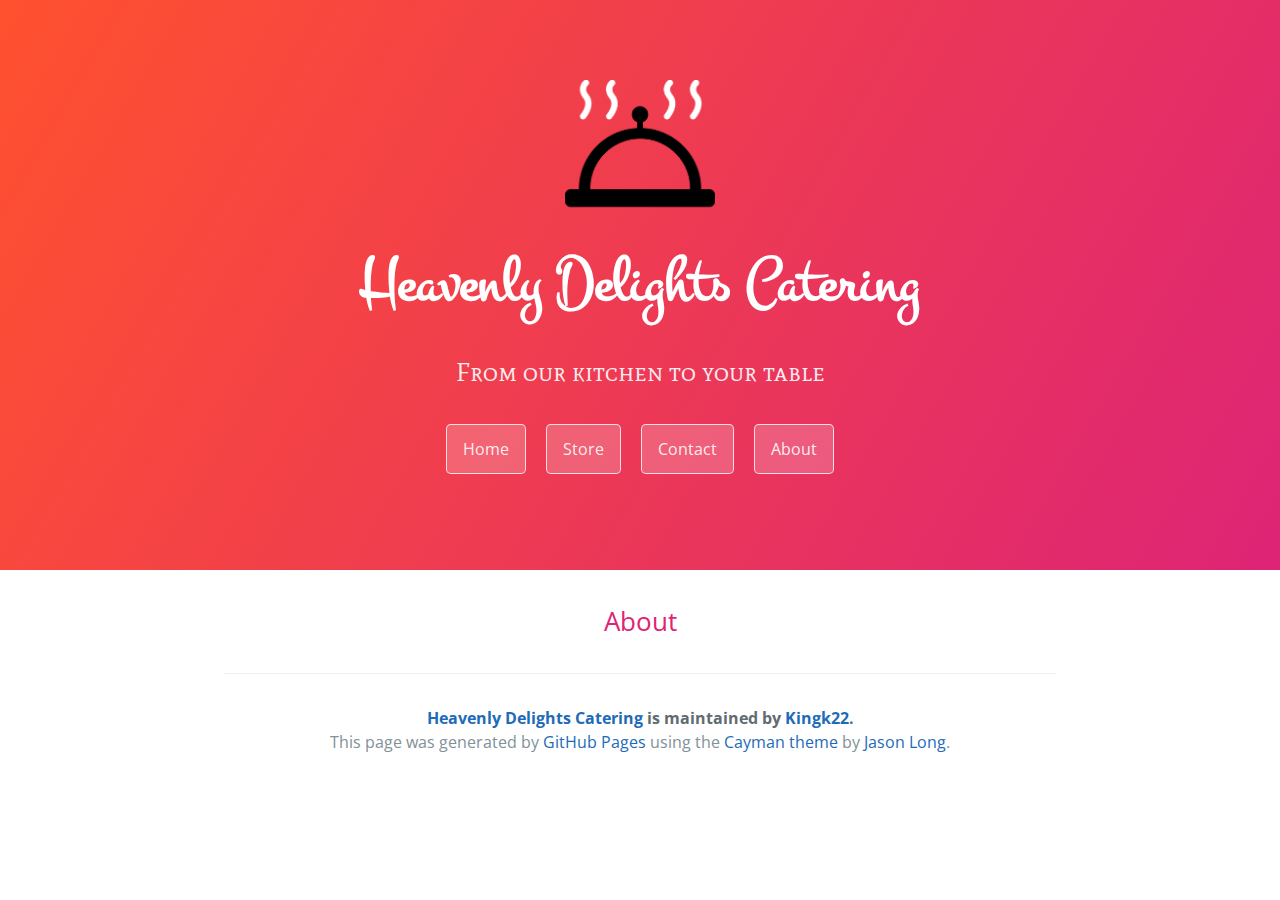
==== about.html @ 697b6e58 "Initialise" ====
<!DOCTYPE html>
<html lang="en-us" style="text-align: center">

    <head>
        <meta charset="UTF-8">
        <title>Heavenly Delights Catering</title>
        <meta name="viewport" content="width=device-width, initial-scale=1">
        <link rel="stylesheet" type="text/css" href="stylesheets/normalize.css" media="screen">
        <link href='https://fonts.googleapis.com/css?family=Open+Sans:400,700' rel='stylesheet' type='text/css'>
        <link rel="stylesheet" type="text/css" href="//fonts.googleapis.com/css?family=Montez" />
        <link rel="stylesheet" type="text/css" href="//fonts.googleapis.com/css?family=Mate+SC" />
        <link rel="stylesheet" type="text/css" href="stylesheets/stylesheet.css" media="screen">
        <link rel="stylesheet" type="text/css" href="stylesheets/github-light.css" media="screen">
        <link rel="icon" type="image/png" href="favicon.png">
    </head>

    <body>
        <section class="page-header">
            <img src="images/logo.png" style="height: 150px">
            <h1 class="project-name" style="font-family: Montez">Heavenly Delights Catering</h1>
            <h2 class="project-tagline" style="font-family: Mate SC;">From our kitchen to your table</h2>
            <a href="index.html" class="btn">Home</a>
            <a href="store.html" class="btn">Store</a>
            <a href="contact.html" class="btn">Contact</a>
            <a href="about.html" class="btn">About</a>
        </section>

        <section class="main-content">
            <h2>About</h2>
            <footer class="site-footer">
                <span class="site-footer-owner"><a href="https://github.com/Kingk22/heavenlydelightscatering">Heavenly Delights Catering</a> is maintained by <a href="https://github.com/Kingk22">Kingk22</a>.</span>
                <span class="site-footer-credits">This page was generated by <a href="https://pages.github.com">GitHub Pages</a> using the <a href="https://github.com/jasonlong/cayman-theme">Cayman theme</a> by <a href="https://twitter.com/jasonlong">Jason Long</a>.</span>
            </footer>
        </section>

    </body>
    </html>
---- stylesheets/stylesheet.css ----
* {
  box-sizing: border-box; }

body {
  padding: 0;
  margin: 0;
  font-family: "Open Sans", "Helvetica Neue", Helvetica, Arial, sans-serif;
  font-size: 16px;
  line-height: 1.5;
  color: #606c71; }

a {
  color: #1e6bb8;
  text-decoration: none; }
  a:hover {
    text-decoration: underline; }

.btn {
  display: inline-block;
  margin-bottom: 1rem;
  color: rgba(255, 255, 255, 0.9);
  background-color: rgba(255, 255, 255, 0.2);
  border-color: rgba(255, 255, 255, 0.8);
  border-style: solid;
  border-width: 1px;
  border-radius: 0.3rem;
  transition: color 0.2s, background-color 0.2s, border-color 0.2s; }
  .btn + .btn {
    margin-left: 1rem; }
.bodybtn {
  display: inline-block;
  margin-bottom: 1rem;
  color: rgba(221, 36, 118, 0.9);
  background-color: rgba(221, 36, 118, 0.2);
  border-color: rgba(221, 36, 118, 0.8);
  border-style: solid;
  border-width: 1px;
  border-radius: 0.3rem;
  padding: 0.6rem 0.6rem;
  transition: color 0.2s, background-color 0.2s, border-color 0.2s; }
.bodybtn + .bodybtn {
  margin-left: 1rem; }

.bodybtn:hover {
  color: rgba(221, 36, 118, 0.8);
  text-decoration: none;
  background-color: rgba(221, 36, 118, 0.2);
  border-color: rgba(221, 36, 118, 0.3); }

.btn:hover {
  color: rgba(255, 255, 255, 0.8);
  text-decoration: none;
  background-color: rgba(255, 255, 255, 0.2);
  border-color: rgba(255, 255, 255, 0.3); }

@media screen and (min-width: 64em) {
  .btn {
    padding: 0.75rem 1rem; } }

@media screen and (min-width: 42em) and (max-width: 64em) {
  .btn {
    padding: 0.6rem 0.9rem;
    font-size: 0.9rem; } }

@media screen and (max-width: 42em) {
  .btn {
    display: block;
    width: 100%;
    padding: 0.75rem;
    font-size: 0.9rem; }
    .btn + .btn {
      margin-top: 1rem;
      margin-left: 0; } }

.page-header {
  color: #fff;
  text-align: center;
  background-color: #DD2476;
  background-image: linear-gradient(120deg, #FF512F, #DD2476); }

@media screen and (min-width: 64em) {
  .page-header {
    padding: 5rem 6rem; } }

@media screen and (min-width: 42em) and (max-width: 64em) {
  .page-header {
    padding: 3rem 4rem; } }

@media screen and (max-width: 42em) {
  .page-header {
    padding: 2rem 1rem; } }

.project-name {
  margin-top: 0;
  margin-bottom: 0.1rem; }

@media screen and (min-width: 64em) {
  .project-name {
    font-size: 4rem; } }

@media screen and (min-width: 42em) and (max-width: 64em) {
  .project-name {
    font-size: 2.25rem; } }

@media screen and (max-width: 42em) {
  .project-name {
    font-size: 1.75rem; } }

.project-tagline {
  margin-bottom: 2rem;
  font-weight: normal;
  opacity: 0.9; }

@media screen and (min-width: 64em) {
  .project-tagline {
    font-size: 1.6rem; } }

@media screen and (min-width: 42em) and (max-width: 64em) {
  .project-tagline {
    font-size: 1.15rem; } }

@media screen and (max-width: 42em) {
  .project-tagline {
    font-size: 1rem; } }

.main-content :first-child {
  margin-top: 0; }
.main-content img {
  max-width: 100%; }
.main-content h1, .main-content h2, .main-content h3, .main-content h4, .main-content h5, .main-content h6 {
  margin-top: 2rem;
  margin-bottom: 1rem;
  font-weight: normal;
  color: #DD2476; }
.main-content p {
  margin-bottom: 1em; }
.main-content code {
  padding: 2px 4px;
  font-family: Consolas, "Liberation Mono", Menlo, Courier, monospace;
  font-size: 0.9rem;
  color: #383e41;
  background-color: #f3f6fa;
  border-radius: 0.3rem; }
.main-content pre {
  padding: 0.8rem;
  margin-top: 0;
  margin-bottom: 1rem;
  font: 1rem Consolas, "Liberation Mono", Menlo, Courier, monospace;
  color: #567482;
  word-wrap: normal;
  background-color: #f3f6fa;
  border: solid 1px #dce6f0;
  border-radius: 0.3rem; }
  .main-content pre > code {
    padding: 0;
    margin: 0;
    font-size: 0.9rem;
    color: #567482;
    word-break: normal;
    white-space: pre;
    background: transparent;
    border: 0; }
.main-content .highlight {
  margin-bottom: 1rem; }
  .main-content .highlight pre {
    margin-bottom: 0;
    word-break: normal; }
.main-content .highlight pre, .main-content pre {
  padding: 0.8rem;
  overflow: auto;
  font-size: 0.9rem;
  line-height: 1.45;
  border-radius: 0.3rem; }
.main-content pre code, .main-content pre tt {
  display: inline;
  max-width: initial;
  padding: 0;
  margin: 0;
  overflow: initial;
  line-height: inherit;
  word-wrap: normal;
  background-color: transparent;
  border: 0; }
  .main-content pre code:before, .main-content pre code:after, .main-content pre tt:before, .main-content pre tt:after {
    content: normal; }
.main-content ul, .main-content ol {
  margin-top: 0; }
.main-content blockquote {
  padding: 0 1rem;
  margin-left: 0;
  color: #819198;
  border-left: 0.3rem solid #dce6f0; }
  .main-content blockquote > :first-child {
    margin-top: 0; }
  .main-content blockquote > :last-child {
    margin-bottom: 0; }
.main-content table {
  display: block;
  width: 100%;
  overflow: auto;
  word-break: normal;
  word-break: keep-all; }
  .main-content table th {
    font-weight: bold; }
  .main-content table th, .main-content table td {
    padding: 0.5rem 1rem;
    border: 1px solid #e9ebec; }
.main-content dl {
  padding: 0; }
  .main-content dl dt {
    padding: 0;
    margin-top: 1rem;
    font-size: 1rem;
    font-weight: bold; }
  .main-content dl dd {
    padding: 0;
    margin-bottom: 1rem; }
.main-content hr {
  height: 2px;
  padding: 0;
  margin: 1rem 0;
  background-color: #eff0f1;
  border: 0; }

@media screen and (min-width: 64em) {
  .main-content {
    max-width: 64rem;
    padding: 2rem 6rem;
    margin: 0 auto;
    font-size: 1.1rem; } }

@media screen and (min-width: 42em) and (max-width: 64em) {
  .main-content {
    padding: 2rem 4rem;
    font-size: 1.1rem; } }

@media screen and (max-width: 42em) {
  .main-content {
    padding: 2rem 1rem;
    font-size: 1rem; } }

.site-footer {
  padding-top: 2rem;
  margin-top: 2rem;
  border-top: solid 1px #eff0f1; }

.site-footer-owner {
  display: block;
  font-weight: bold; }

.site-footer-credits {
  color: #819198; }

@media screen and (min-width: 64em) {
  .site-footer {
    font-size: 1rem; } }

@media screen and (min-width: 42em) and (max-width: 64em) {
  .site-footer {
    font-size: 1rem; } }

@media screen and (max-width: 42em) {
  .site-footer {
    font-size: 0.9rem; } }
---- stylesheets/github-light.css ----
/*
The MIT License (MIT)

Copyright (c) 2015 GitHub, Inc.

Permission is hereby granted, free of charge, to any person obtaining a copy
of this software and associated documentation files (the "Software"), to deal
in the Software without restriction, including without limitation the rights
to use, copy, modify, merge, publish, distribute, sublicense, and/or sell
copies of the Software, and to permit persons to whom the Software is
furnished to do so, subject to the following conditions:

The above copyright notice and this permission notice shall be included in all
copies or substantial portions of the Software.

THE SOFTWARE IS PROVIDED "AS IS", WITHOUT WARRANTY OF ANY KIND, EXPRESS OR
IMPLIED, INCLUDING BUT NOT LIMITED TO THE WARRANTIES OF MERCHANTABILITY,
FITNESS FOR A PARTICULAR PURPOSE AND NONINFRINGEMENT. IN NO EVENT SHALL THE
AUTHORS OR COPYRIGHT HOLDERS BE LIABLE FOR ANY CLAIM, DAMAGES OR OTHER
LIABILITY, WHETHER IN AN ACTION OF CONTRACT, TORT OR OTHERWISE, ARISING FROM,
OUT OF OR IN CONNECTION WITH THE SOFTWARE OR THE USE OR OTHER DEALINGS IN THE
SOFTWARE.

*/

.pl-c /* comment */ {
  color: #969896;
}

.pl-c1      /* constant, markup.raw, meta.diff.header, meta.module-reference, meta.property-name, support, support.constant, support.variable, variable.other.constant */,
.pl-s .pl-v /* string variable */ {
  color: #0086b3;
}

.pl-e  /* entity */,
.pl-en /* entity.name */ {
  color: #795da3;
}

.pl-s .pl-s1 /* string source */,
.pl-smi      /* storage.modifier.import, storage.modifier.package, storage.type.java, variable.other, variable.parameter.function */ {
  color: #333;
}

.pl-ent /* entity.name.tag */ {
  color: #63a35c;
}

.pl-k /* keyword, storage, storage.type */ {
  color: #a71d5d;
}

.pl-pds              /* punctuation.definition.string, string.regexp.character-class */,
.pl-s                /* string */,
.pl-s .pl-pse .pl-s1 /* string punctuation.section.embedded source */,
.pl-sr               /* string.regexp */,
.pl-sr .pl-cce       /* string.regexp constant.character.escape */,
.pl-sr .pl-sra       /* string.regexp string.regexp.arbitrary-repitition */,
.pl-sr .pl-sre       /* string.regexp source.ruby.embedded */ {
  color: #183691;
}

.pl-v /* variable */ {
  color: #ed6a43;
}

.pl-id /* invalid.deprecated */ {
  color: #b52a1d;
}

.pl-ii /* invalid.illegal */ {
  background-color: #b52a1d;
  color: #f8f8f8;
}

.pl-sr .pl-cce /* string.regexp constant.character.escape */ {
  color: #63a35c;
  font-weight: bold;
}

.pl-ml /* markup.list */ {
  color: #693a17;
}

.pl-mh        /* markup.heading */,
.pl-mh .pl-en /* markup.heading entity.name */,
.pl-ms        /* meta.separator */ {
  color: #1d3e81;
  font-weight: bold;
}

.pl-mq /* markup.quote */ {
  color: #008080;
}

.pl-mi /* markup.italic */ {
  color: #333;
  font-style: italic;
}

.pl-mb /* markup.bold */ {
  color: #333;
  font-weight: bold;
}

.pl-md /* markup.deleted, meta.diff.header.from-file */ {
  background-color: #ffecec;
  color: #bd2c00;
}

.pl-mi1 /* markup.inserted, meta.diff.header.to-file */ {
  background-color: #eaffea;
  color: #55a532;
}

.pl-mdr /* meta.diff.range */ {
  color: #795da3;
  font-weight: bold;
}

.pl-mo /* meta.output */ {
  color: #1d3e81;
}
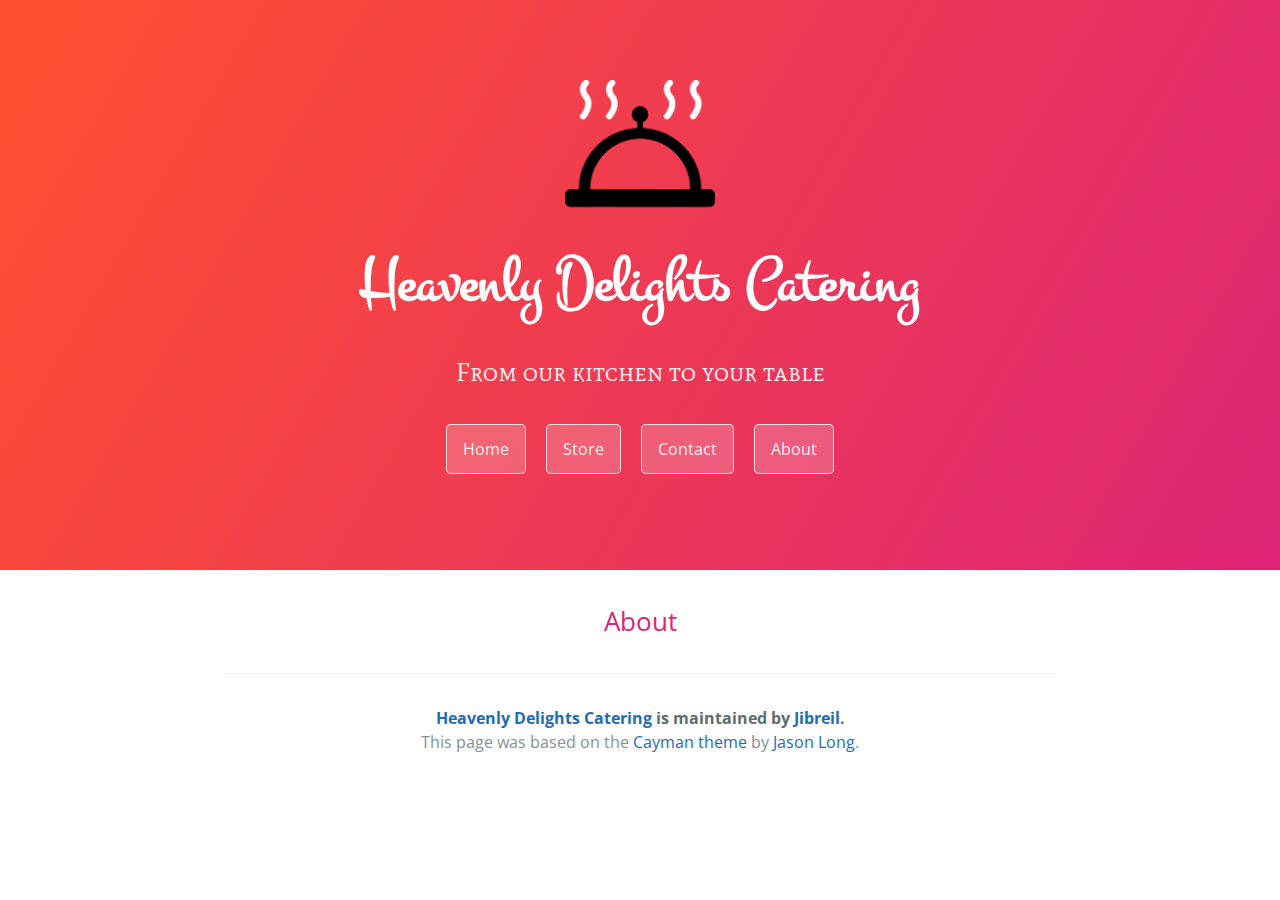
==== commit c8e76c41: "updated footer" ====
--- a/about.html
+++ b/about.html
@@ -1,37 +1,38 @@
 <!DOCTYPE html>
-<html lang="en-us" style="text-align: center">
+<html lang="en-AU" style="text-align: center">
 
-    <head>
-        <meta charset="UTF-8">
-        <title>Heavenly Delights Catering</title>
-        <meta name="viewport" content="width=device-width, initial-scale=1">
-        <link rel="stylesheet" type="text/css" href="stylesheets/normalize.css" media="screen">
-        <link href='https://fonts.googleapis.com/css?family=Open+Sans:400,700' rel='stylesheet' type='text/css'>
-        <link rel="stylesheet" type="text/css" href="//fonts.googleapis.com/css?family=Montez" />
-        <link rel="stylesheet" type="text/css" href="//fonts.googleapis.com/css?family=Mate+SC" />
-        <link rel="stylesheet" type="text/css" href="stylesheets/stylesheet.css" media="screen">
-        <link rel="stylesheet" type="text/css" href="stylesheets/github-light.css" media="screen">
-        <link rel="icon" type="image/png" href="favicon.png">
-    </head>
+<head>
+  <meta charset="UTF-8">
+  <title>Heavenly Delights Catering</title>
+  <meta name="viewport" content="width=device-width, initial-scale=1">
+  <link rel="stylesheet" type="text/css" href="stylesheets/normalize.css" media="screen">
+  <link href='https://fonts.googleapis.com/css?family=Open+Sans:400,700' rel='stylesheet' type='text/css'>
+  <link rel="stylesheet" type="text/css" href="//fonts.googleapis.com/css?family=Montez" />
+  <link rel="stylesheet" type="text/css" href="//fonts.googleapis.com/css?family=Mate+SC" />
+  <link rel="stylesheet" type="text/css" href="stylesheets/stylesheet.css" media="screen">
+  <link rel="stylesheet" type="text/css" href="stylesheets/github-light.css" media="screen">
+  <link rel="icon" type="image/png" href="favicon.png">
+</head>
 
-    <body>
-        <section class="page-header">
-            <img src="images/logo.png" style="height: 150px">
-            <h1 class="project-name" style="font-family: Montez">Heavenly Delights Catering</h1>
-            <h2 class="project-tagline" style="font-family: Mate SC;">From our kitchen to your table</h2>
-            <a href="index.html" class="btn">Home</a>
-            <a href="store.html" class="btn">Store</a>
-            <a href="contact.html" class="btn">Contact</a>
-            <a href="about.html" class="btn">About</a>
-        </section>
+<body>
+  <section class="page-header">
+    <img src="images/logo.png" style="height: 150px">
+    <h1 class="project-name" style="font-family: Montez">Heavenly Delights Catering</h1>
+    <h2 class="project-tagline" style="font-family: Mate SC;">From our kitchen to your table</h2>
+    <a href="index.html" class="btn">Home</a>
+    <a href="store.html" class="btn">Store</a>
+    <a href="contact.html" class="btn">Contact</a>
+    <a href="about.html" class="btn">About</a>
+  </section>
 
-        <section class="main-content">
-            <h2>About</h2>
-            <footer class="site-footer">
-                <span class="site-footer-owner"><a href="https://github.com/Kingk22/heavenlydelightscatering">Heavenly Delights Catering</a> is maintained by <a href="https://github.com/Kingk22">Kingk22</a>.</span>
-                <span class="site-footer-credits">This page was generated by <a href="https://pages.github.com">GitHub Pages</a> using the <a href="https://github.com/jasonlong/cayman-theme">Cayman theme</a> by <a href="https://twitter.com/jasonlong">Jason Long</a>.</span>
-            </footer>
-        </section>
+  <section class="main-content">
+    <h2>About</h2>
+    <footer class="site-footer">
+      <span class="site-footer-owner"><a href="https://github.com/Kingk22/heavenlydelightscatering">Heavenly Delights Catering</a> is maintained by <a href="https://github.com/Jibreil">Jibreil</a>.</span>
+      <span class="site-footer-credits">This page was based on the <a href="https://github.com/jasonlong/cayman-theme">Cayman theme</a> by <a href="https://twitter.com/jasonlong">Jason Long</a>.</span>
+    </footer>
+  </section>
 
-    </body>
-    </html>
+</body>
+
+</html>
--- a/stylesheets/github-light.css
+++ b/stylesheets/github-light.css
@@ -23,102 +23,183 @@
 
 */
 
-.pl-c /* comment */ {
-  color: #969896;
-}
-
-.pl-c1      /* constant, markup.raw, meta.diff.header, meta.module-reference, meta.property-name, support, support.constant, support.variable, variable.other.constant */,
-.pl-s .pl-v /* string variable */ {
-  color: #0086b3;
-}
-
-.pl-e  /* entity */,
-.pl-en /* entity.name */ {
-  color: #795da3;
-}
-
-.pl-s .pl-s1 /* string source */,
-.pl-smi      /* storage.modifier.import, storage.modifier.package, storage.type.java, variable.other, variable.parameter.function */ {
-  color: #333;
-}
-
-.pl-ent /* entity.name.tag */ {
-  color: #63a35c;
-}
-
-.pl-k /* keyword, storage, storage.type */ {
-  color: #a71d5d;
-}
-
-.pl-pds              /* punctuation.definition.string, string.regexp.character-class */,
-.pl-s                /* string */,
-.pl-s .pl-pse .pl-s1 /* string punctuation.section.embedded source */,
-.pl-sr               /* string.regexp */,
-.pl-sr .pl-cce       /* string.regexp constant.character.escape */,
-.pl-sr .pl-sra       /* string.regexp string.regexp.arbitrary-repitition */,
-.pl-sr .pl-sre       /* string.regexp source.ruby.embedded */ {
-  color: #183691;
-}
-
-.pl-v /* variable */ {
-  color: #ed6a43;
-}
-
-.pl-id /* invalid.deprecated */ {
-  color: #b52a1d;
-}
-
-.pl-ii /* invalid.illegal */ {
-  background-color: #b52a1d;
-  color: #f8f8f8;
-}
-
-.pl-sr .pl-cce /* string.regexp constant.character.escape */ {
-  color: #63a35c;
-  font-weight: bold;
-}
-
-.pl-ml /* markup.list */ {
-  color: #693a17;
-}
-
-.pl-mh        /* markup.heading */,
-.pl-mh .pl-en /* markup.heading entity.name */,
-.pl-ms        /* meta.separator */ {
-  color: #1d3e81;
-  font-weight: bold;
-}
-
-.pl-mq /* markup.quote */ {
-  color: #008080;
-}
-
-.pl-mi /* markup.italic */ {
-  color: #333;
-  font-style: italic;
-}
-
-.pl-mb /* markup.bold */ {
-  color: #333;
-  font-weight: bold;
-}
-
-.pl-md /* markup.deleted, meta.diff.header.from-file */ {
-  background-color: #ffecec;
-  color: #bd2c00;
-}
-
-.pl-mi1 /* markup.inserted, meta.diff.header.to-file */ {
-  background-color: #eaffea;
-  color: #55a532;
-}
-
-.pl-mdr /* meta.diff.range */ {
-  color: #795da3;
-  font-weight: bold;
-}
-
-.pl-mo /* meta.output */ {
-  color: #1d3e81;
-}
-
+.pl-c
+/* comment */
+
+{
+    color: #969896;
+}
+
+.pl-c1
+/* constant, markup.raw, meta.diff.header, meta.module-reference, meta.property-name, support, support.constant, support.variable, variable.other.constant */
+
+, .pl-s .pl-v
+/* string variable */
+
+{
+    color: #0086b3;
+}
+
+.pl-e
+/* entity */
+
+, .pl-en
+/* entity.name */
+
+{
+    color: #795da3;
+}
+
+.pl-s .pl-s1
+/* string source */
+
+, .pl-smi
+/* storage.modifier.import, storage.modifier.package, storage.type.java, variable.other, variable.parameter.function */
+
+{
+    color: #333;
+}
+
+.pl-ent
+/* entity.name.tag */
+
+{
+    color: #63a35c;
+}
+
+.pl-k
+/* keyword, storage, storage.type */
+
+{
+    color: #a71d5d;
+}
+
+.pl-pds
+/* punctuation.definition.string, string.regexp.character-class */
+
+, .pl-s
+/* string */
+
+, .pl-s .pl-pse .pl-s1
+/* string punctuation.section.embedded source */
+
+, .pl-sr
+/* string.regexp */
+
+, .pl-sr .pl-cce
+/* string.regexp constant.character.escape */
+
+, .pl-sr .pl-sra
+/* string.regexp string.regexp.arbitrary-repitition */
+
+, .pl-sr .pl-sre
+/* string.regexp source.ruby.embedded */
+
+{
+    color: #183691;
+}
+
+.pl-v
+/* variable */
+
+{
+    color: #ed6a43;
+}
+
+.pl-id
+/* invalid.deprecated */
+
+{
+    color: #b52a1d;
+}
+
+.pl-ii
+/* invalid.illegal */
+
+{
+    background-color: #b52a1d;
+    color: #f8f8f8;
+}
+
+.pl-sr .pl-cce
+/* string.regexp constant.character.escape */
+
+{
+    color: #63a35c;
+    font-weight: bold;
+}
+
+.pl-ml
+/* markup.list */
+
+{
+    color: #693a17;
+}
+
+.pl-mh
+/* markup.heading */
+
+, .pl-mh .pl-en
+/* markup.heading entity.name */
+
+, .pl-ms
+/* meta.separator */
+
+{
+    color: #1d3e81;
+    font-weight: bold;
+}
+
+.pl-mq
+/* markup.quote */
+
+{
+    color: #008080;
+}
+
+.pl-mi
+/* markup.italic */
+
+{
+    color: #333;
+    font-style: italic;
+}
+
+.pl-mb
+/* markup.bold */
+
+{
+    color: #333;
+    font-weight: bold;
+}
+
+.pl-md
+/* markup.deleted, meta.diff.header.from-file */
+
+{
+    background-color: #ffecec;
+    color: #bd2c00;
+}
+
+.pl-mi1
+/* markup.inserted, meta.diff.header.to-file */
+
+{
+    background-color: #eaffea;
+    color: #55a532;
+}
+
+.pl-mdr
+/* meta.diff.range */
+
+{
+    color: #795da3;
+    font-weight: bold;
+}
+
+.pl-mo
+/* meta.output */
+
+{
+    color: #1d3e81;
+}
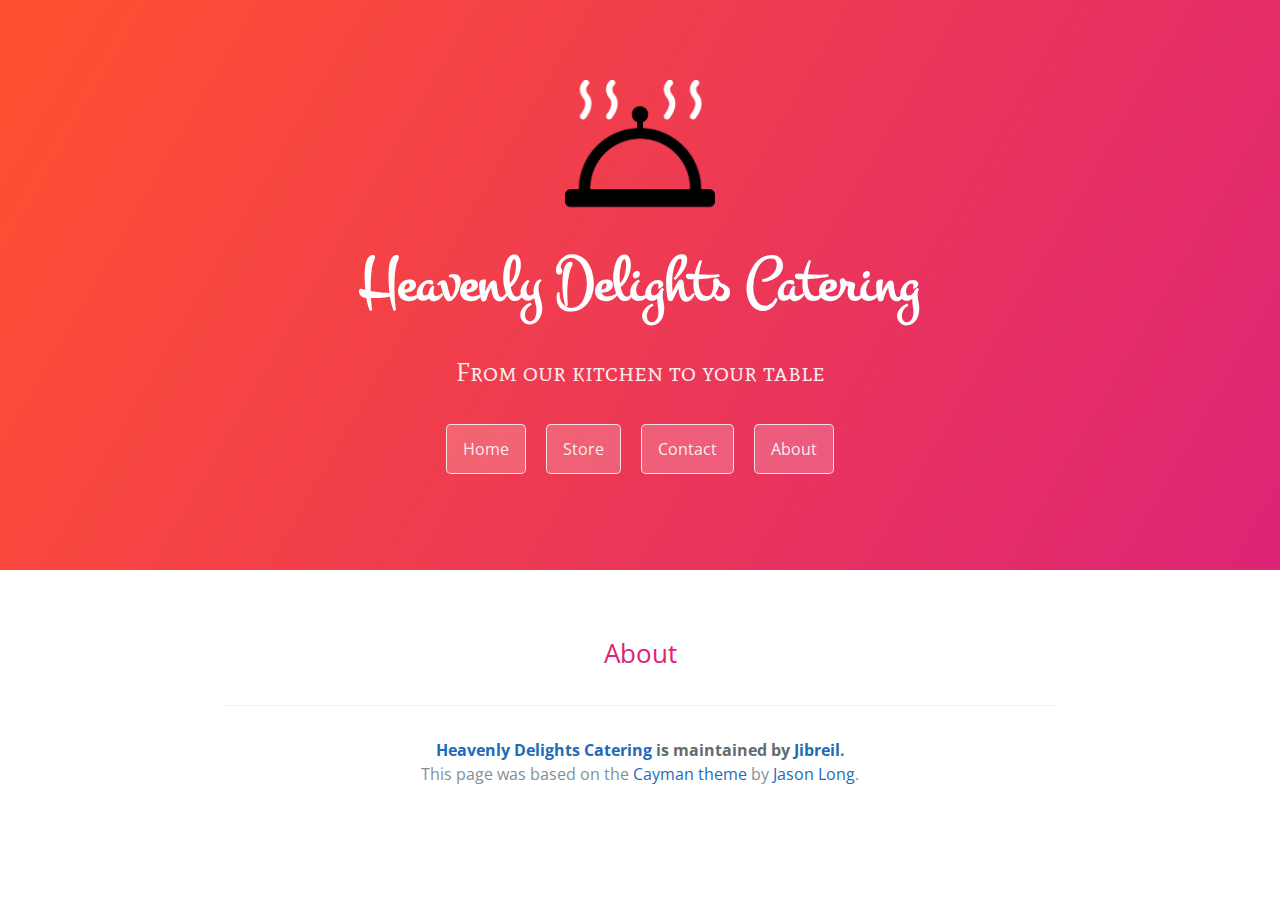
==== commit 07e825d8: "added gallery" ====
--- a/about.html
+++ b/about.html
@@ -19,10 +19,10 @@
     <img src="images/logo.png" style="height: 150px">
     <h1 class="project-name" style="font-family: Montez">Heavenly Delights Catering</h1>
     <h2 class="project-tagline" style="font-family: Mate SC;">From our kitchen to your table</h2>
-    <a href="index.html" class="btn">Home</a>
-    <a href="store.html" class="btn">Store</a>
-    <a href="contact.html" class="btn">Contact</a>
-    <a href="about.html" class="btn">About</a>
+    <a href="index" class="btn">Home</a>
+    <a href="store" class="btn">Store</a>
+    <a href="contact" class="btn">Contact</a>
+    <a href="about" class="btn">About</a>
   </section>
 
   <section class="main-content">
--- a/stylesheets/stylesheet.css
+++ b/stylesheets/stylesheet.css
@@ -1,157 +1,211 @@
 * {
-  box-sizing: border-box; }
+    box-sizing: border-box;
+}
 
 body {
-  padding: 0;
-  margin: 0;
-  font-family: "Open Sans", "Helvetica Neue", Helvetica, Arial, sans-serif;
-  font-size: 16px;
-  line-height: 1.5;
-  color: #606c71; }
+    padding: 0;
+    margin: 0;
+    font-family: "Open Sans", "Helvetica Neue", Helvetica, Arial, sans-serif;
+    font-size: 16px;
+    line-height: 1.5;
+    color: #606c71;
+}
 
 a {
-  color: #1e6bb8;
-  text-decoration: none; }
-  a:hover {
-    text-decoration: underline; }
+    color: #1e6bb8;
+    text-decoration: none;
+}
+
+a:hover {
+    text-decoration: underline;
+}
 
 .btn {
-  display: inline-block;
-  margin-bottom: 1rem;
-  color: rgba(255, 255, 255, 0.9);
-  background-color: rgba(255, 255, 255, 0.2);
-  border-color: rgba(255, 255, 255, 0.8);
-  border-style: solid;
-  border-width: 1px;
-  border-radius: 0.3rem;
-  transition: color 0.2s, background-color 0.2s, border-color 0.2s; }
-  .btn + .btn {
-    margin-left: 1rem; }
+    display: inline-block;
+    margin-bottom: 1rem;
+    color: rgba(255, 255, 255, 0.9);
+    background-color: rgba(255, 255, 255, 0.2);
+    border-color: rgba(255, 255, 255, 0.8);
+    border-style: solid;
+    border-width: 1px;
+    border-radius: 0.3rem;
+    transition: color 0.2s, background-color 0.2s, border-color 0.2s;
+}
+
+.btn+.btn {
+    margin-left: 1rem;
+}
+
 .bodybtn {
-  display: inline-block;
-  margin-bottom: 1rem;
-  color: rgba(221, 36, 118, 0.9);
-  background-color: rgba(221, 36, 118, 0.2);
-  border-color: rgba(221, 36, 118, 0.8);
-  border-style: solid;
-  border-width: 1px;
-  border-radius: 0.3rem;
-  padding: 0.6rem 0.6rem;
-  transition: color 0.2s, background-color 0.2s, border-color 0.2s; }
-.bodybtn + .bodybtn {
-  margin-left: 1rem; }
+    display: inline-block;
+    margin-bottom: 1rem;
+    color: rgba(221, 36, 118, 0.9);
+    background-color: rgba(221, 36, 118, 0.2);
+    border-color: rgba(221, 36, 118, 0.8);
+    border-style: solid;
+    border-width: 1px;
+    border-radius: 0.3rem;
+    padding: 0.6rem 0.6rem;
+    transition: color 0.2s, background-color 0.2s, border-color 0.2s;
+}
+
+.bodybtn+.bodybtn {
+    margin-left: 1rem;
+}
 
 .bodybtn:hover {
-  color: rgba(221, 36, 118, 0.8);
-  text-decoration: none;
-  background-color: rgba(221, 36, 118, 0.2);
-  border-color: rgba(221, 36, 118, 0.3); }
+    color: rgba(221, 36, 118, 0.8);
+    text-decoration: none;
+    background-color: rgba(221, 36, 118, 0.2);
+    border-color: rgba(221, 36, 118, 0.3);
+}
 
 .btn:hover {
-  color: rgba(255, 255, 255, 0.8);
-  text-decoration: none;
-  background-color: rgba(255, 255, 255, 0.2);
-  border-color: rgba(255, 255, 255, 0.3); }
-
-@media screen and (min-width: 64em) {
-  .btn {
-    padding: 0.75rem 1rem; } }
-
-@media screen and (min-width: 42em) and (max-width: 64em) {
-  .btn {
-    padding: 0.6rem 0.9rem;
-    font-size: 0.9rem; } }
-
-@media screen and (max-width: 42em) {
-  .btn {
-    display: block;
-    width: 100%;
-    padding: 0.75rem;
-    font-size: 0.9rem; }
-    .btn + .btn {
-      margin-top: 1rem;
-      margin-left: 0; } }
+    color: rgba(255, 255, 255, 0.8);
+    text-decoration: none;
+    background-color: rgba(255, 255, 255, 0.2);
+    border-color: rgba(255, 255, 255, 0.3);
+}
+
+@media screen and (min-width: 64em) {
+    .btn {
+        padding: 0.75rem 1rem;
+    }
+}
+
+@media screen and (min-width: 42em) and (max-width: 64em) {
+    .btn {
+        padding: 0.6rem 0.9rem;
+        font-size: 0.9rem;
+    }
+}
+
+@media screen and (max-width: 42em) {
+    .btn {
+        display: block;
+        width: 100%;
+        padding: 0.75rem;
+        font-size: 0.9rem;
+    }
+    .btn+.btn {
+        margin-top: 1rem;
+        margin-left: 0;
+    }
+}
 
 .page-header {
-  color: #fff;
-  text-align: center;
-  background-color: #DD2476;
-  background-image: linear-gradient(120deg, #FF512F, #DD2476); }
-
-@media screen and (min-width: 64em) {
-  .page-header {
-    padding: 5rem 6rem; } }
-
-@media screen and (min-width: 42em) and (max-width: 64em) {
-  .page-header {
-    padding: 3rem 4rem; } }
-
-@media screen and (max-width: 42em) {
-  .page-header {
-    padding: 2rem 1rem; } }
+    color: #fff;
+    text-align: center;
+    background-color: #DD2476;
+    background-image: linear-gradient(120deg, #FF512F, #DD2476);
+}
+
+@media screen and (min-width: 64em) {
+    .page-header {
+        padding: 5rem 6rem;
+    }
+}
+
+@media screen and (min-width: 42em) and (max-width: 64em) {
+    .page-header {
+        padding: 3rem 4rem;
+    }
+}
+
+@media screen and (max-width: 42em) {
+    .page-header {
+        padding: 2rem 1rem;
+    }
+}
 
 .project-name {
-  margin-top: 0;
-  margin-bottom: 0.1rem; }
-
-@media screen and (min-width: 64em) {
-  .project-name {
-    font-size: 4rem; } }
-
-@media screen and (min-width: 42em) and (max-width: 64em) {
-  .project-name {
-    font-size: 2.25rem; } }
-
-@media screen and (max-width: 42em) {
-  .project-name {
-    font-size: 1.75rem; } }
+    margin-top: 0;
+    margin-bottom: 0.1rem;
+}
+
+@media screen and (min-width: 64em) {
+    .project-name {
+        font-size: 4rem;
+    }
+}
+
+@media screen and (min-width: 42em) and (max-width: 64em) {
+    .project-name {
+        font-size: 2.25rem;
+    }
+}
+
+@media screen and (max-width: 42em) {
+    .project-name {
+        font-size: 1.75rem;
+    }
+}
 
 .project-tagline {
-  margin-bottom: 2rem;
-  font-weight: normal;
-  opacity: 0.9; }
-
-@media screen and (min-width: 64em) {
-  .project-tagline {
-    font-size: 1.6rem; } }
-
-@media screen and (min-width: 42em) and (max-width: 64em) {
-  .project-tagline {
-    font-size: 1.15rem; } }
-
-@media screen and (max-width: 42em) {
-  .project-tagline {
-    font-size: 1rem; } }
-
-.main-content :first-child {
-  margin-top: 0; }
+    margin-bottom: 2rem;
+    font-weight: normal;
+    opacity: 0.9;
+}
+
+@media screen and (min-width: 64em) {
+    .project-tagline {
+        font-size: 1.6rem;
+    }
+}
+
+@media screen and (min-width: 42em) and (max-width: 64em) {
+    .project-tagline {
+        font-size: 1.15rem;
+    }
+}
+
+@media screen and (max-width: 42em) {
+    .project-tagline {
+        font-size: 1rem;
+    }
+}
+
+.main-content:first-child {
+    margin-top: 0;
+}
+
 .main-content img {
-  max-width: 100%; }
+    max-width: 100%;
+}
+
 .main-content h1, .main-content h2, .main-content h3, .main-content h4, .main-content h5, .main-content h6 {
-  margin-top: 2rem;
-  margin-bottom: 1rem;
-  font-weight: normal;
-  color: #DD2476; }
+    margin-top: 2rem;
+    margin-bottom: 1rem;
+    font-weight: normal;
+    color: #DD2476;
+}
+
 .main-content p {
-  margin-bottom: 1em; }
+    margin-bottom: 1em;
+}
+
 .main-content code {
-  padding: 2px 4px;
-  font-family: Consolas, "Liberation Mono", Menlo, Courier, monospace;
-  font-size: 0.9rem;
-  color: #383e41;
-  background-color: #f3f6fa;
-  border-radius: 0.3rem; }
+    padding: 2px 4px;
+    font-family: Consolas, "Liberation Mono", Menlo, Courier, monospace;
+    font-size: 0.9rem;
+    color: #383e41;
+    background-color: #f3f6fa;
+    border-radius: 0.3rem;
+}
+
 .main-content pre {
-  padding: 0.8rem;
-  margin-top: 0;
-  margin-bottom: 1rem;
-  font: 1rem Consolas, "Liberation Mono", Menlo, Courier, monospace;
-  color: #567482;
-  word-wrap: normal;
-  background-color: #f3f6fa;
-  border: solid 1px #dce6f0;
-  border-radius: 0.3rem; }
-  .main-content pre > code {
+    padding: 0.8rem;
+    margin-top: 0;
+    margin-bottom: 1rem;
+    font: 1rem Consolas, "Liberation Mono", Menlo, Courier, monospace;
+    color: #567482;
+    word-wrap: normal;
+    background-color: #f3f6fa;
+    border: solid 1px #dce6f0;
+    border-radius: 0.3rem;
+}
+
+.main-content pre>code {
     padding: 0;
     margin: 0;
     font-size: 0.9rem;
@@ -159,106 +213,201 @@
     word-break: normal;
     white-space: pre;
     background: transparent;
-    border: 0; }
+    border: 0;
+}
+
 .main-content .highlight {
-  margin-bottom: 1rem; }
-  .main-content .highlight pre {
+    margin-bottom: 1rem;
+}
+
+.main-content .highlight pre {
     margin-bottom: 0;
-    word-break: normal; }
+    word-break: normal;
+}
+
 .main-content .highlight pre, .main-content pre {
-  padding: 0.8rem;
-  overflow: auto;
-  font-size: 0.9rem;
-  line-height: 1.45;
-  border-radius: 0.3rem; }
+    padding: 0.8rem;
+    overflow: auto;
+    font-size: 0.9rem;
+    line-height: 1.45;
+    border-radius: 0.3rem;
+}
+
 .main-content pre code, .main-content pre tt {
-  display: inline;
-  max-width: initial;
-  padding: 0;
-  margin: 0;
-  overflow: initial;
-  line-height: inherit;
-  word-wrap: normal;
-  background-color: transparent;
-  border: 0; }
-  .main-content pre code:before, .main-content pre code:after, .main-content pre tt:before, .main-content pre tt:after {
-    content: normal; }
+    display: inline;
+    max-width: initial;
+    padding: 0;
+    margin: 0;
+    overflow: initial;
+    line-height: inherit;
+    word-wrap: normal;
+    background-color: transparent;
+    border: 0;
+}
+
+.main-content pre code:before, .main-content pre code:after, .main-content pre tt:before, .main-content pre tt:after {
+    content: normal;
+}
+
 .main-content ul, .main-content ol {
-  margin-top: 0; }
+    margin-top: 0;
+}
+
 .main-content blockquote {
-  padding: 0 1rem;
-  margin-left: 0;
-  color: #819198;
-  border-left: 0.3rem solid #dce6f0; }
-  .main-content blockquote > :first-child {
-    margin-top: 0; }
-  .main-content blockquote > :last-child {
-    margin-bottom: 0; }
+    padding: 0 1rem;
+    margin-left: 0;
+    color: #819198;
+    border-left: 0.3rem solid #dce6f0;
+}
+
+.main-content blockquote>:first-child {
+    margin-top: 0;
+}
+
+.main-content blockquote>:last-child {
+    margin-bottom: 0;
+}
+
 .main-content table {
-  display: block;
-  width: 100%;
-  overflow: auto;
-  word-break: normal;
-  word-break: keep-all; }
-  .main-content table th {
-    font-weight: bold; }
-  .main-content table th, .main-content table td {
+    display: block;
+    width: 100%;
+    overflow: auto;
+    word-break: normal;
+    word-break: keep-all;
+}
+
+.main-content table th {
+    font-weight: bold;
+}
+
+.main-content table th, .main-content table td {
     padding: 0.5rem 1rem;
-    border: 1px solid #e9ebec; }
+    border: 1px solid #e9ebec;
+}
+
 .main-content dl {
-  padding: 0; }
-  .main-content dl dt {
+    padding: 0;
+}
+
+.main-content dl dt {
     padding: 0;
     margin-top: 1rem;
     font-size: 1rem;
-    font-weight: bold; }
-  .main-content dl dd {
-    padding: 0;
-    margin-bottom: 1rem; }
+    font-weight: bold;
+}
+
+.main-content dl dd {
+    padding: 0;
+    margin-bottom: 1rem;
+}
+
 .main-content hr {
-  height: 2px;
-  padding: 0;
-  margin: 1rem 0;
-  background-color: #eff0f1;
-  border: 0; }
-
-@media screen and (min-width: 64em) {
-  .main-content {
-    max-width: 64rem;
-    padding: 2rem 6rem;
-    margin: 0 auto;
-    font-size: 1.1rem; } }
-
-@media screen and (min-width: 42em) and (max-width: 64em) {
-  .main-content {
-    padding: 2rem 4rem;
-    font-size: 1.1rem; } }
-
-@media screen and (max-width: 42em) {
-  .main-content {
-    padding: 2rem 1rem;
-    font-size: 1rem; } }
+    height: 2px;
+    padding: 0;
+    margin: 1rem 0;
+    background-color: #eff0f1;
+    border: 0;
+}
+
+@media screen and (min-width: 64em) {
+    .main-content {
+        max-width: 64rem;
+        padding: 2rem 6rem;
+        margin: 0 auto;
+        font-size: 1.1rem;
+    }
+}
+
+@media screen and (min-width: 42em) and (max-width: 64em) {
+    .main-content {
+        padding: 2rem 4rem;
+        font-size: 1.1rem;
+    }
+}
+
+@media screen and (max-width: 42em) {
+    .main-content {
+        padding: 2rem 1rem;
+        font-size: 1rem;
+    }
+}
 
 .site-footer {
-  padding-top: 2rem;
-  margin-top: 2rem;
-  border-top: solid 1px #eff0f1; }
+    padding-top: 2rem;
+    margin-top: 2rem;
+    border-top: solid 1px #eff0f1;
+}
 
 .site-footer-owner {
-  display: block;
-  font-weight: bold; }
+    display: block;
+    font-weight: bold;
+}
 
 .site-footer-credits {
-  color: #819198; }
-
-@media screen and (min-width: 64em) {
-  .site-footer {
-    font-size: 1rem; } }
-
-@media screen and (min-width: 42em) and (max-width: 64em) {
-  .site-footer {
-    font-size: 1rem; } }
-
-@media screen and (max-width: 42em) {
-  .site-footer {
-    font-size: 0.9rem; } }
+    color: #819198;
+}
+
+@media screen and (min-width: 64em) {
+    .site-footer {
+        font-size: 1rem;
+    }
+}
+
+@media screen and (min-width: 42em) and (max-width: 64em) {
+    .site-footer {
+        font-size: 1rem;
+    }
+}
+
+@media screen and (max-width: 42em) {
+    .site-footer {
+        font-size: 0.9rem;
+    }
+}
+
+div.img {
+    border: 1px solid #ccc;
+}
+
+div.img:hover {
+    border: 1px solid #777;
+}
+
+div.img img {
+    width: 100%;
+    height: auto;
+}
+
+div.desc {
+    padding: 15px;
+    text-align: center;
+}
+
+* {
+    box-sizing: border-box;
+}
+
+.responsive {
+    padding: 0 6px;
+    float: left;
+    width: 24.99999%;
+}
+
+@media only screen and (max-width: 700px) {
+    .responsive {
+        width: 49.99999%;
+        margin: 6px 0;
+    }
+}
+
+@media only screen and (max-width: 500px) {
+    .responsive {
+        width: 100%;
+    }
+}
+
+.clearfix:after {
+    content: "";
+    display: table;
+    clear: both;
+}
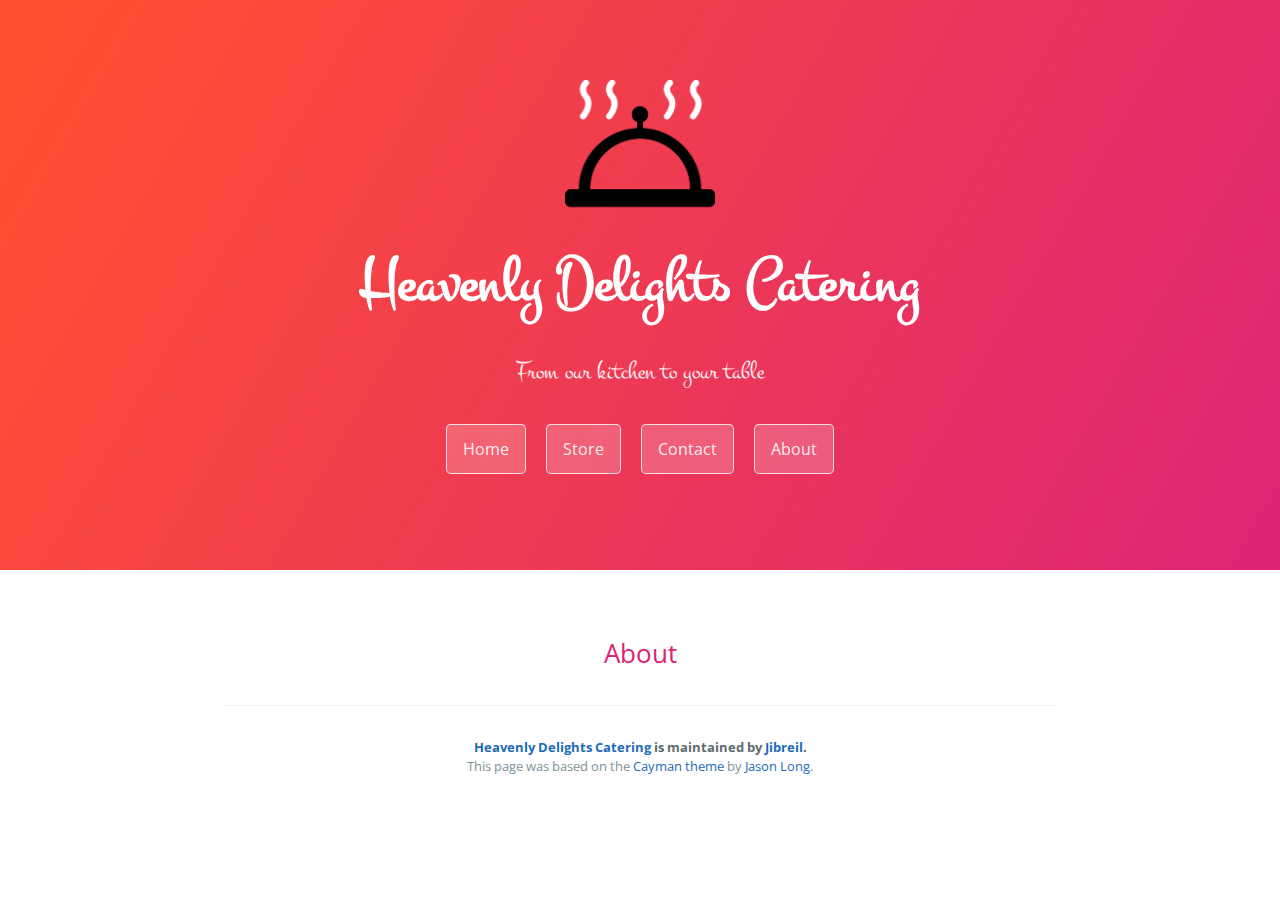
==== commit 30af596e: "changed titles and font delivery" ====
--- a/about.html
+++ b/about.html
@@ -3,12 +3,10 @@
 
 <head>
   <meta charset="UTF-8">
-  <title>Heavenly Delights Catering</title>
+  <title>Heavenly Delights Catering | About</title>
   <meta name="viewport" content="width=device-width, initial-scale=1">
+  <link href="https://fonts.googleapis.com/css?family=Montez|Open+Sans" rel="stylesheet">
   <link rel="stylesheet" type="text/css" href="stylesheets/normalize.css" media="screen">
-  <link href='https://fonts.googleapis.com/css?family=Open+Sans:400,700' rel='stylesheet' type='text/css'>
-  <link rel="stylesheet" type="text/css" href="//fonts.googleapis.com/css?family=Montez" />
-  <link rel="stylesheet" type="text/css" href="//fonts.googleapis.com/css?family=Mate+SC" />
   <link rel="stylesheet" type="text/css" href="stylesheets/stylesheet.css" media="screen">
   <link rel="stylesheet" type="text/css" href="stylesheets/github-light.css" media="screen">
   <link rel="icon" type="image/png" href="favicon.png">
@@ -17,8 +15,8 @@
 <body>
   <section class="page-header">
     <img src="images/logo.png" style="height: 150px">
-    <h1 class="project-name" style="font-family: Montez">Heavenly Delights Catering</h1>
-    <h2 class="project-tagline" style="font-family: Mate SC;">From our kitchen to your table</h2>
+    <h1 class="project-name">Heavenly Delights Catering</h1>
+    <h2 class="project-tagline">From our kitchen to your table</h2>
     <a href="index" class="btn">Home</a>
     <a href="store" class="btn">Store</a>
     <a href="contact" class="btn">Contact</a>
--- a/stylesheets/stylesheet.css
+++ b/stylesheets/stylesheet.css
@@ -5,7 +5,7 @@
 body {
     padding: 0;
     margin: 0;
-    font-family: "Open Sans", "Helvetica Neue", Helvetica, Arial, sans-serif;
+    font-family: 'Open Sans', sans-serif;
     font-size: 16px;
     line-height: 1.5;
     color: #606c71;
@@ -121,6 +121,7 @@
 .project-name {
     margin-top: 0;
     margin-bottom: 0.1rem;
+    font-family: 'Montez', cursive;
 }
 
 @media screen and (min-width: 64em) {
@@ -145,6 +146,7 @@
     margin-bottom: 2rem;
     font-weight: normal;
     opacity: 0.9;
+    font-family: 'Montez', cursive;
 }
 
 @media screen and (min-width: 64em) {
@@ -349,19 +351,19 @@
 
 @media screen and (min-width: 64em) {
     .site-footer {
-        font-size: 1rem;
+        font-size: 0.8rem;
     }
 }
 
 @media screen and (min-width: 42em) and (max-width: 64em) {
     .site-footer {
-        font-size: 1rem;
+        font-size: 0.8rem;
     }
 }
 
 @media screen and (max-width: 42em) {
     .site-footer {
-        font-size: 0.9rem;
+        font-size: 0.7rem;
     }
 }
 
@@ -411,3 +413,7 @@
     display: table;
     clear: both;
 }
+
+.home_buttons {
+    font-size: 12px;
+}
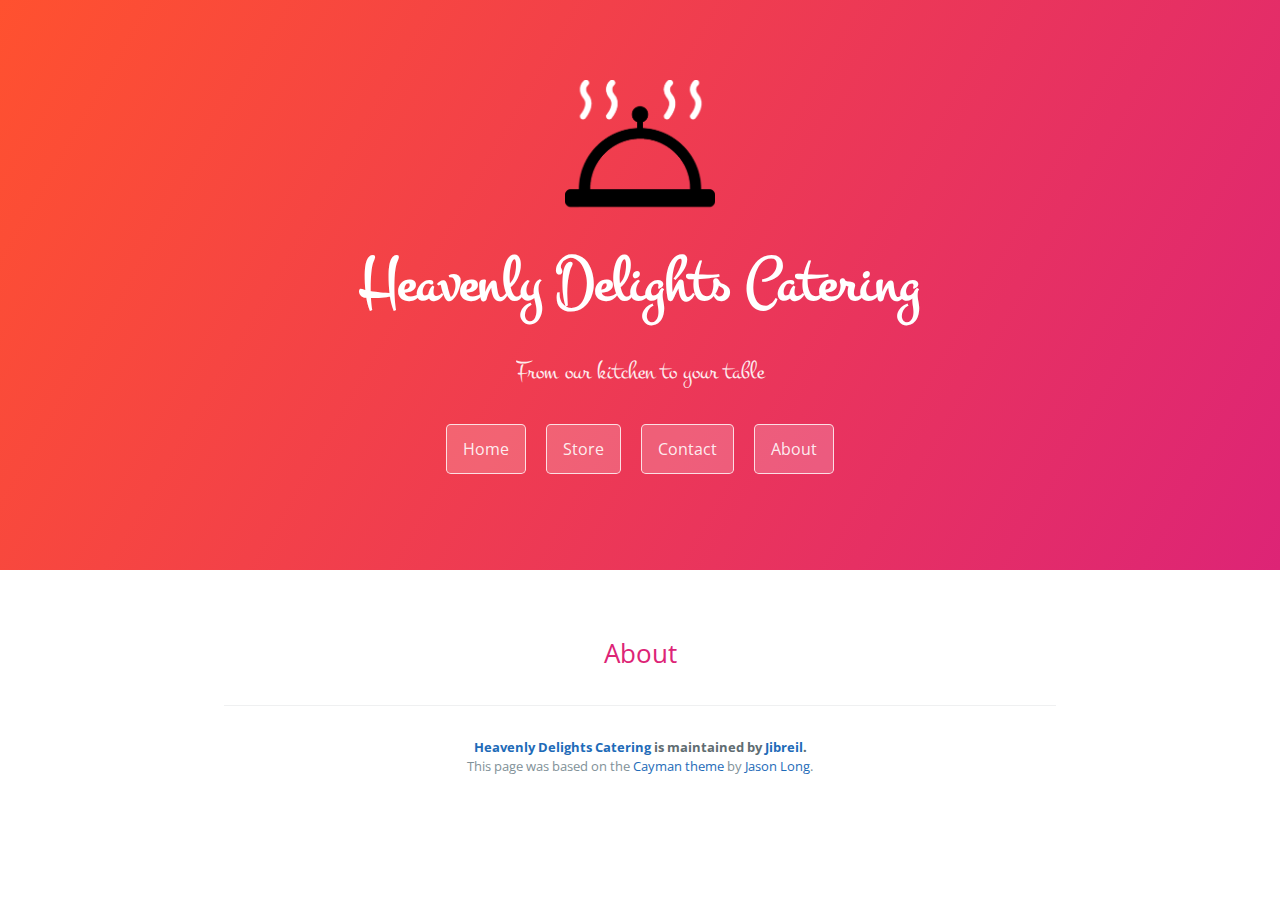
==== commit 5a9cfd3b: "fixed link" ====
--- a/about.html
+++ b/about.html
@@ -17,7 +17,7 @@
     <img src="images/logo.png" style="height: 150px">
     <h1 class="project-name">Heavenly Delights Catering</h1>
     <h2 class="project-tagline">From our kitchen to your table</h2>
-    <a href="index" class="btn">Home</a>
+    <a href="/" class="btn">Home</a>
     <a href="store" class="btn">Store</a>
     <a href="contact" class="btn">Contact</a>
     <a href="about" class="btn">About</a>
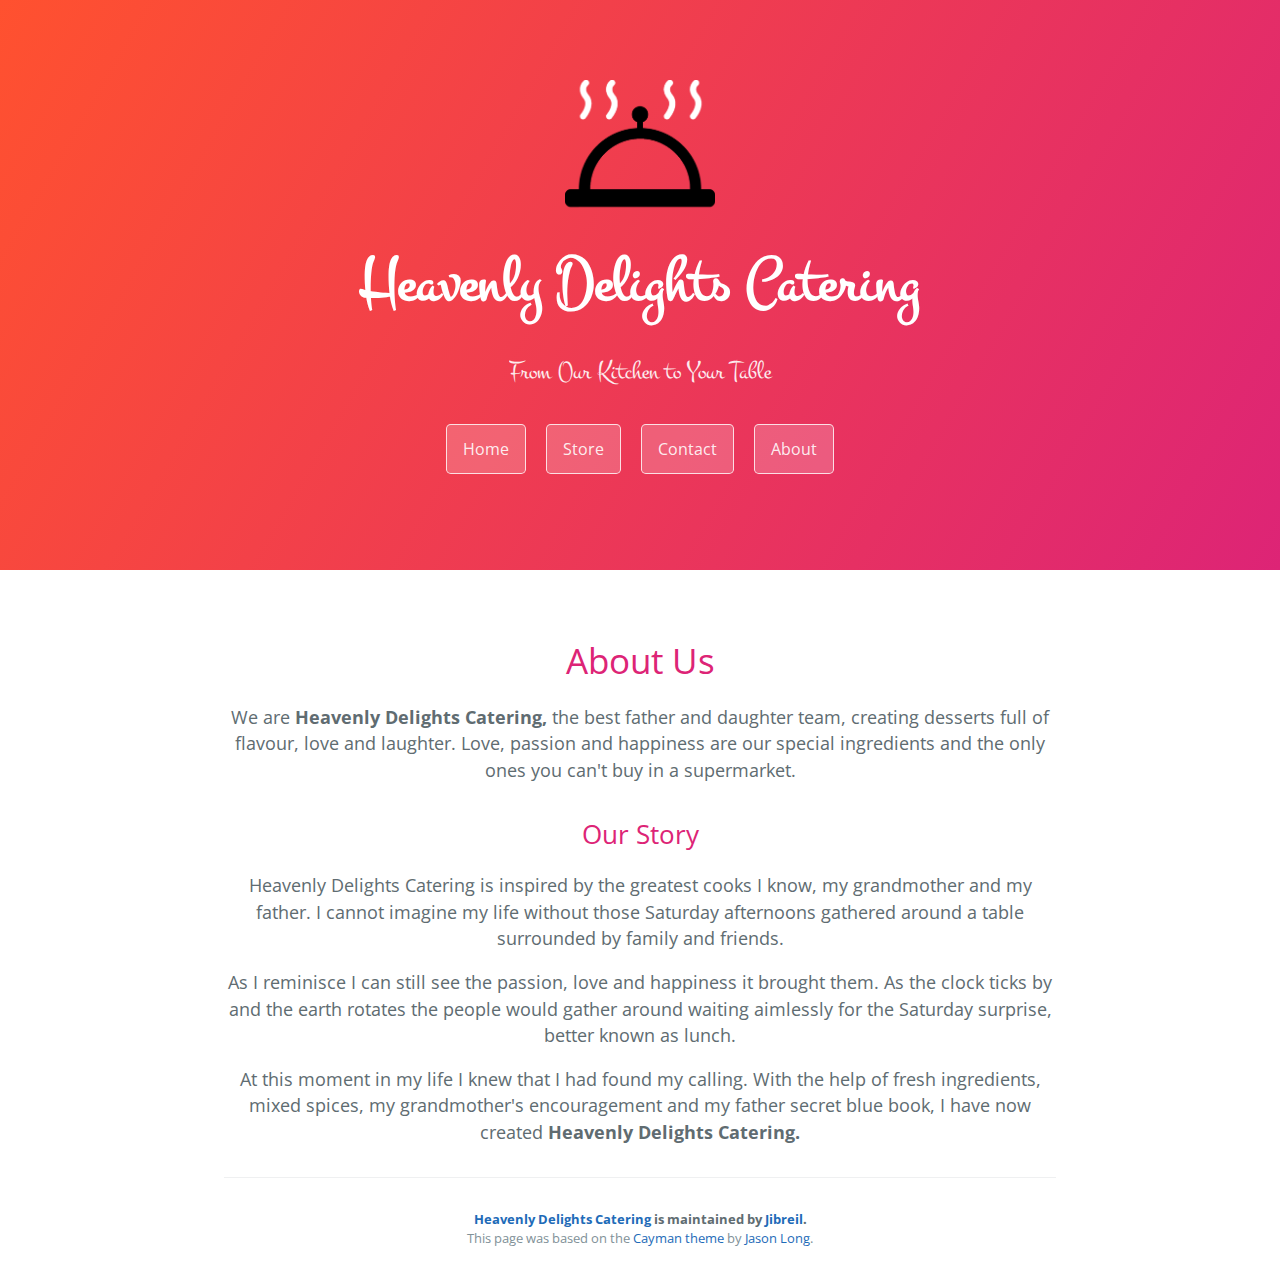
==== commit 41bfe891: "added some content" ====
--- a/about.html
+++ b/about.html
@@ -3,7 +3,7 @@
 
 <head>
   <meta charset="UTF-8">
-  <title>Heavenly Delights Catering | About</title>
+  <title>About</title>
   <meta name="viewport" content="width=device-width, initial-scale=1">
   <link href="https://fonts.googleapis.com/css?family=Montez|Open+Sans" rel="stylesheet">
   <link rel="stylesheet" type="text/css" href="stylesheets/normalize.css" media="screen">
@@ -16,7 +16,7 @@
   <section class="page-header">
     <img src="images/logo.png" style="height: 150px">
     <h1 class="project-name">Heavenly Delights Catering</h1>
-    <h2 class="project-tagline">From our kitchen to your table</h2>
+    <h2 class="project-tagline">From Our Kitchen to Your Table</h2>
     <a href="/" class="btn">Home</a>
     <a href="store" class="btn">Store</a>
     <a href="contact" class="btn">Contact</a>
@@ -24,7 +24,12 @@
   </section>
 
   <section class="main-content">
-    <h2>About</h2>
+    <h1>About Us</h1>
+    <p>We are <b>Heavenly Delights Catering,</b> the best father and daughter team, creating desserts full of flavour, love and laughter. Love, passion and happiness are our special ingredients and the only ones you can't buy in a supermarket.</p>
+    <h2>Our Story</h2>
+    <p>Heavenly Delights Catering is inspired by the greatest cooks I know, my grandmother and my father. I cannot imagine my life without those Saturday afternoons gathered around a table surrounded by family and friends.</p>
+    <p>As I reminisce I can still see the passion, love and happiness it brought them. As the clock ticks by and the earth rotates the people would gather around waiting aimlessly for the Saturday surprise, better known as lunch.</p>
+    <p>At this moment in my life I knew that I had found my calling. With the help of fresh ingredients, mixed spices, my grandmother's encouragement and my father secret blue book, I have now created <b>Heavenly Delights Catering.</b></p>
     <footer class="site-footer">
       <span class="site-footer-owner"><a href="https://github.com/Kingk22/heavenlydelightscatering">Heavenly Delights Catering</a> is maintained by <a href="https://github.com/Jibreil">Jibreil</a>.</span>
       <span class="site-footer-credits">This page was based on the <a href="https://github.com/jasonlong/cayman-theme">Cayman theme</a> by <a href="https://twitter.com/jasonlong">Jason Long</a>.</span>
--- a/stylesheets/stylesheet.css
+++ b/stylesheets/stylesheet.css
@@ -121,7 +121,7 @@
 .project-name {
     margin-top: 0;
     margin-bottom: 0.1rem;
-    font-family: 'Montez', cursive;
+    font-family: 'Montez', sans-serif;
 }
 
 @media screen and (min-width: 64em) {
@@ -146,7 +146,7 @@
     margin-bottom: 2rem;
     font-weight: normal;
     opacity: 0.9;
-    font-family: 'Montez', cursive;
+    font-family: 'Montez', sans-serif;
 }
 
 @media screen and (min-width: 64em) {
@@ -392,7 +392,8 @@
 .responsive {
     padding: 0 6px;
     float: left;
-    width: 24.99999%;
+    /* width: 24.99999%; */
+    width: 49.9999%;
 }
 
 @media only screen and (max-width: 700px) {
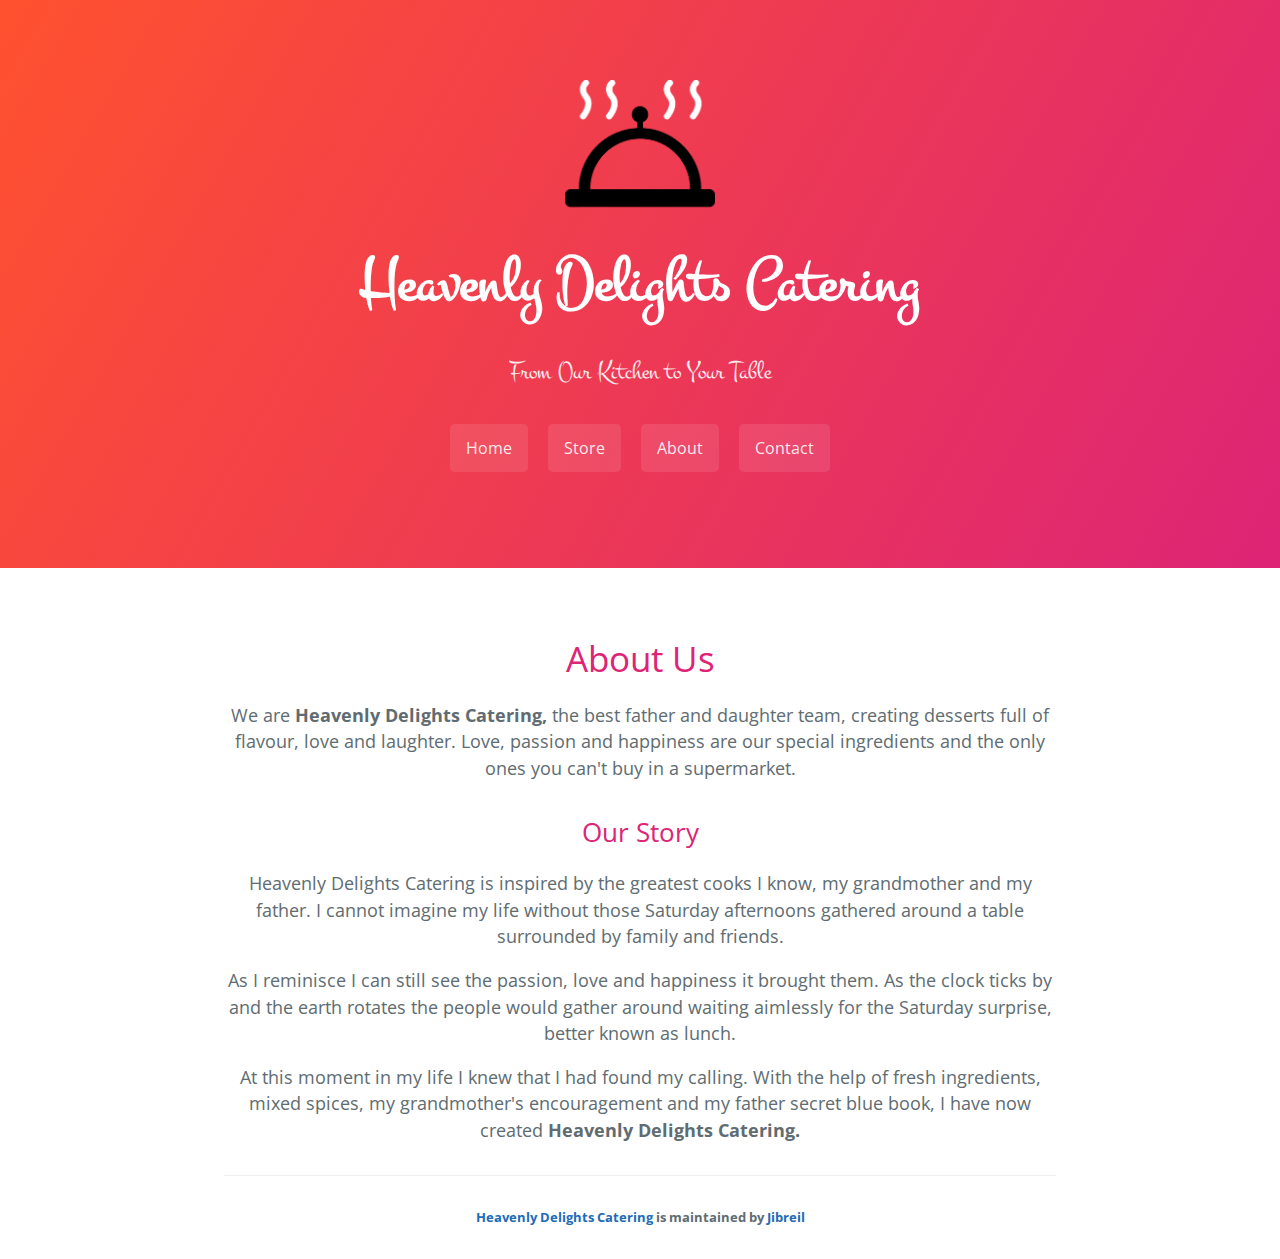
==== commit 29b1613c: "Removed old buttons" ====
--- a/about.html
+++ b/about.html
@@ -19,8 +19,8 @@
     <h2 class="project-tagline">From Our Kitchen to Your Table</h2>
     <a href="/" class="btn">Home</a>
     <a href="store" class="btn">Store</a>
+    <a href="about" class="btn">About</a>
     <a href="contact" class="btn">Contact</a>
-    <a href="about" class="btn">About</a>
   </section>
 
   <section class="main-content">
@@ -31,8 +31,7 @@
     <p>As I reminisce I can still see the passion, love and happiness it brought them. As the clock ticks by and the earth rotates the people would gather around waiting aimlessly for the Saturday surprise, better known as lunch.</p>
     <p>At this moment in my life I knew that I had found my calling. With the help of fresh ingredients, mixed spices, my grandmother's encouragement and my father secret blue book, I have now created <b>Heavenly Delights Catering.</b></p>
     <footer class="site-footer">
-      <span class="site-footer-owner"><a href="https://github.com/Kingk22/heavenlydelightscatering">Heavenly Delights Catering</a> is maintained by <a href="https://github.com/Jibreil">Jibreil</a>.</span>
-      <span class="site-footer-credits">This page was based on the <a href="https://github.com/jasonlong/cayman-theme">Cayman theme</a> by <a href="https://twitter.com/jasonlong">Jason Long</a>.</span>
+      <span class="site-footer-owner"><a href="https://github.com/Jibreil/heavenlydelightscatering">Heavenly Delights Catering</a> is maintained by <a href="https://github.com/Jibreil">Jibreil</a></span>
     </footer>
   </section>
 
--- a/stylesheets/stylesheet.css
+++ b/stylesheets/stylesheet.css
@@ -24,10 +24,10 @@
     display: inline-block;
     margin-bottom: 1rem;
     color: rgba(255, 255, 255, 0.9);
-    background-color: rgba(255, 255, 255, 0.2);
-    border-color: rgba(255, 255, 255, 0.8);
+    background-color: rgba(255, 255, 255, 0.1);
+    /* border-color: rgba(255, 255, 255, 0.2);
     border-style: solid;
-    border-width: 1px;
+    border-width: 1px; */
     border-radius: 0.3rem;
     transition: color 0.2s, background-color 0.2s, border-color 0.2s;
 }
@@ -414,7 +414,3 @@
     display: table;
     clear: both;
 }
-
-.home_buttons {
-    font-size: 12px;
-}
